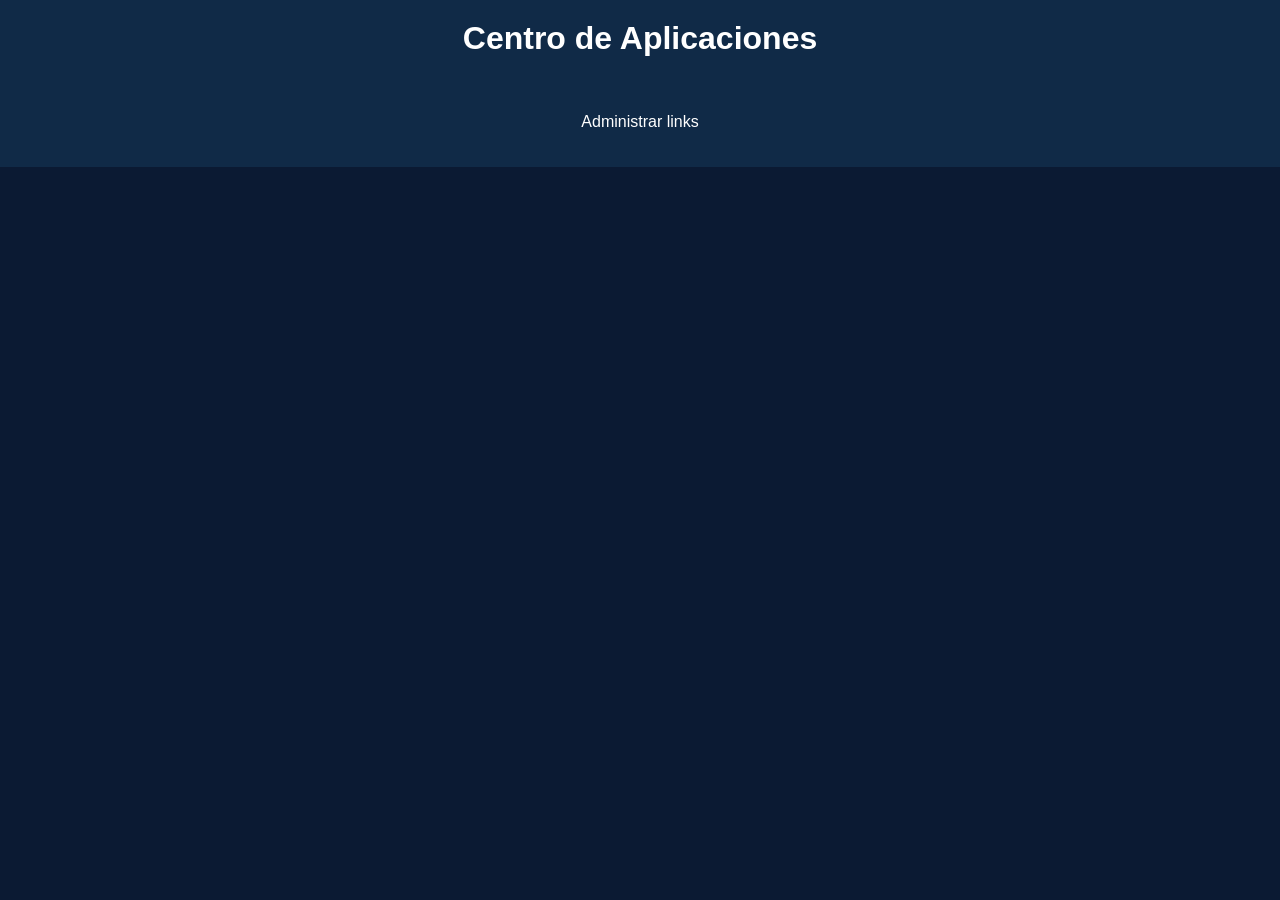
==== public/index.html @ 740b554b "linkManager: panel para administrar una página de links - ABM y orden de links con regeneración de i" ====
<!DOCTYPE html>
<html lang="es">
<head>
    <meta charset="UTF-8">
    <title>Centro de Aplicaciones</title>
    <link rel="stylesheet" href="css/estilos.css">
    <meta name="viewport" content="width=device-width, initial-scale=1.0">
</head>
<body>
    <header>
        <h1>Centro de Aplicaciones</h1>
    </header>
    <main>
        <!-- LINKS:START -->
        <!-- LINKS:END -->
    </main>
    <footer>
        <p><a href="/admin/">Administrar links</a></p>
    </footer>
</body>
</html>
---- public/css/estilos.css ----
body {
    margin: 0;
    font-family: Arial, sans-serif;
    background-color: #0b1a33;
    color: #ffffff;
}

header, footer {
    text-align: center;
    padding: 20px;
    background-color: #102a47;
}

h1 {
    margin: 0;
}

.aplicaciones {
    display: flex;
    flex-wrap: wrap;
    justify-content: center;
    padding: 20px;
}

.aplicacion {
    background-color: #153b5b;
    border-radius: 10px;
    margin: 10px;
    width: 200px;
    text-align: center;
    transition: transform 0.2s;
}

.aplicacion:hover {
    transform: scale(1.05);
}

.aplicacion img {
    width: 100px;
    height: 100px;
    margin-top: 20px;
}

.aplicacion h2 {
    color: #66c0f4;
}

.aplicacion p {
    padding: 0 10px 20px 10px;
}

a {
    text-decoration: none;
    color: inherit;
}

@media (max-width: 600px) {
    .aplicaciones {
        flex-direction: column;
        align-items: center;
    }
}

.separador {
    display: block;
    width: 100%;
    margin: 20px 20px 0 20px;
    padding: 0 20px;
}

.separador h2 {
    margin: 0;
    text-align: left;
    font-size: 22px;
    font-weight: 700;
    color: #ffffff;
}
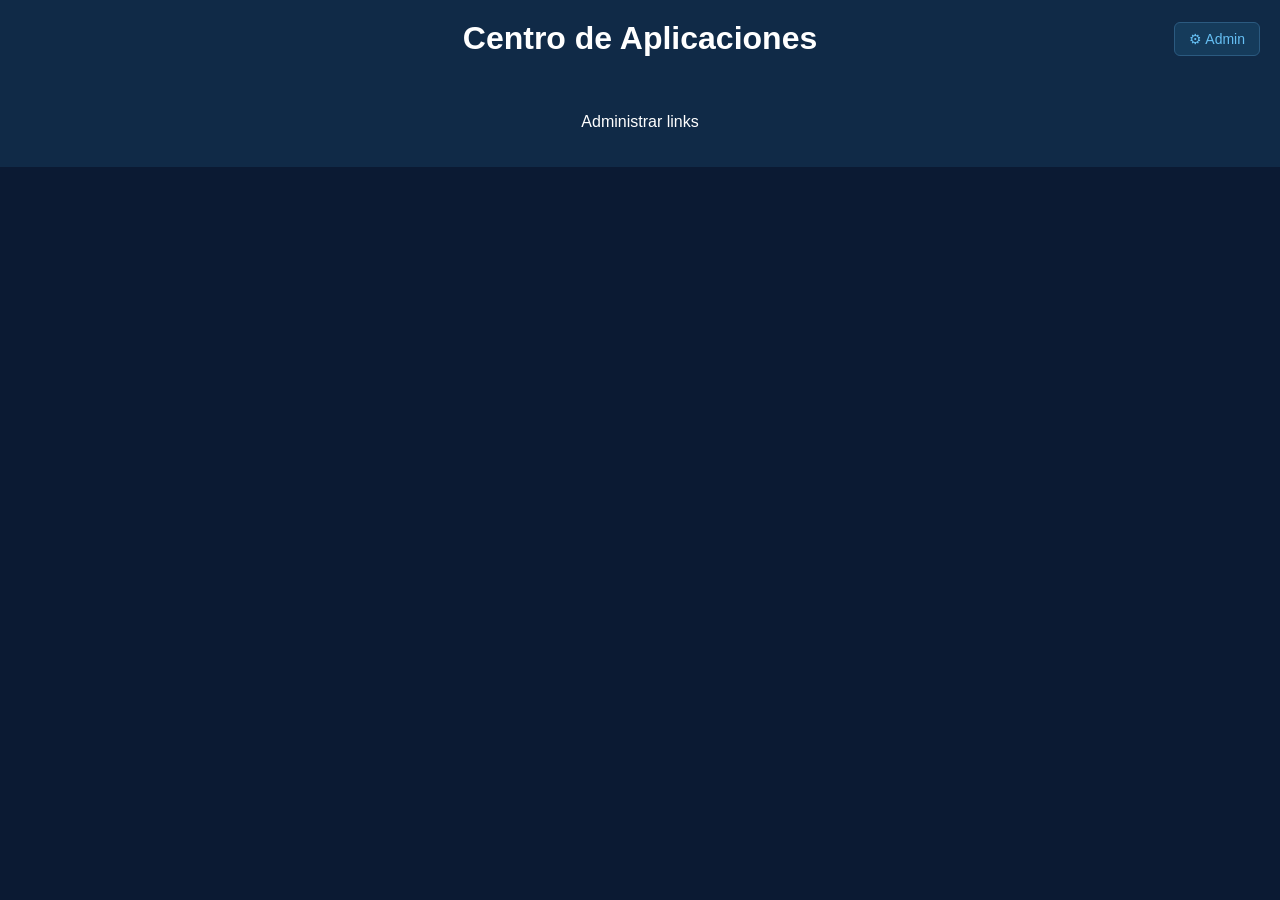
==== commit 659387cf: "Botón de acceso al panel de administración en el encabezado Co-Authored-By: Claude Opus 5.5 <noreply" ====
--- a/public/index.html
+++ b/public/index.html
@@ -9,6 +9,7 @@
 <body>
     <header>
         <h1>Centro de Aplicaciones</h1>
+        <a class="btn-admin" href="/admin/" title="Administrar links">&#9881; Admin</a>
     </header>
     <main>
         <!-- LINKS:START -->
--- a/public/css/estilos.css
+++ b/public/css/estilos.css
@@ -75,3 +75,34 @@
     font-weight: 700;
     color: #ffffff;
 }
+
+/* Botón de acceso al panel de administración */
+header {
+    position: relative;
+}
+
+.btn-admin {
+    position: absolute;
+    top: 50%;
+    right: 20px;
+    transform: translateY(-50%);
+    padding: 8px 14px;
+    border: 1px solid #2b5a80;
+    border-radius: 6px;
+    background-color: #153b5b;
+    color: #66c0f4;
+    font-size: 14px;
+}
+
+.btn-admin:hover {
+    background-color: #1d4d75;
+}
+
+@media (max-width: 600px) {
+    .btn-admin {
+        position: static;
+        transform: none;
+        display: inline-block;
+        margin-top: 10px;
+    }
+}
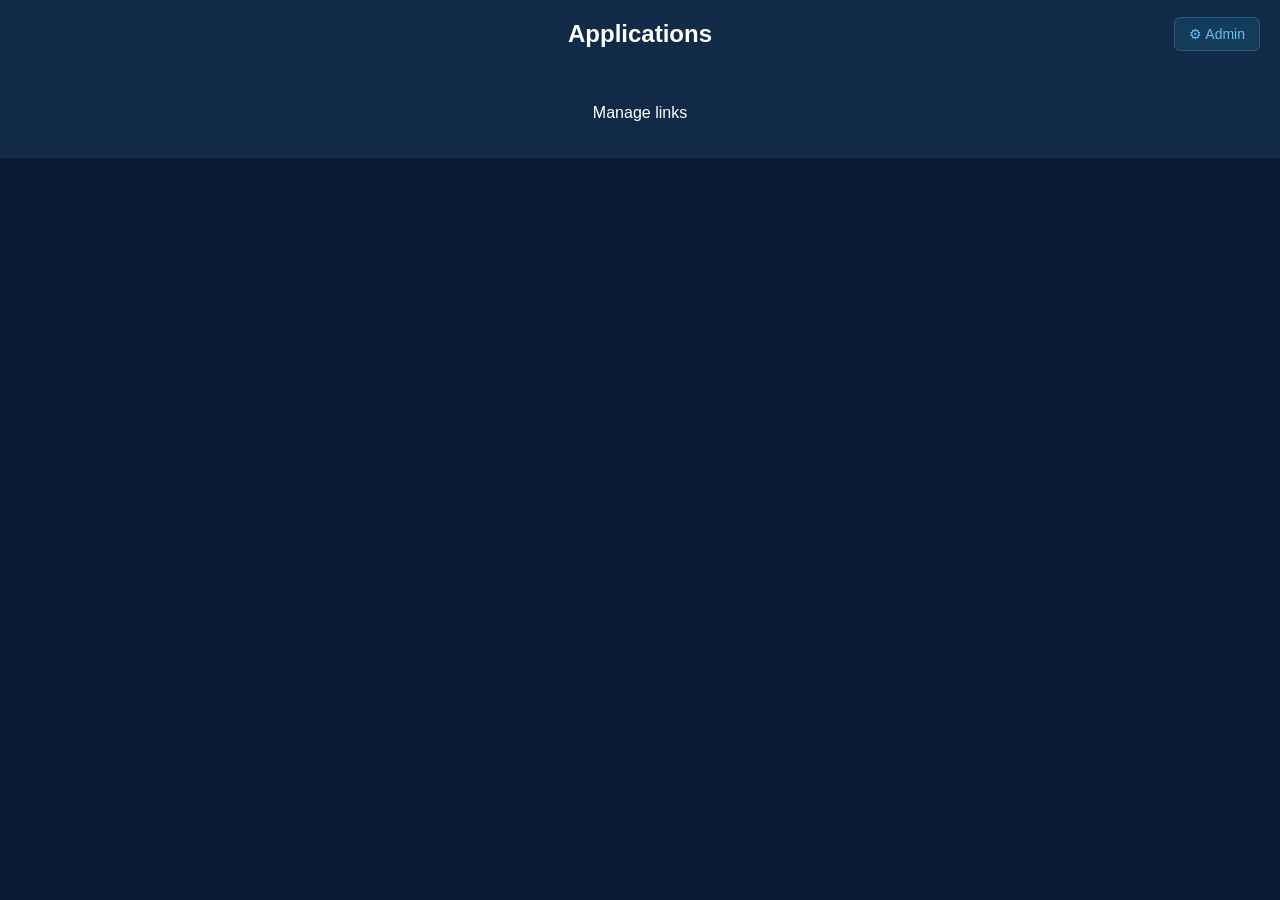
==== commit 23ef08c9: "English as the main language, Spanish translation and language setting - All code comments, docstrin" ====
--- a/public/index.html
+++ b/public/index.html
@@ -1,22 +1,22 @@
 <!DOCTYPE html>
-<html lang="es">
+<html lang="en">
 <head>
     <meta charset="UTF-8">
-    <title>Centro de Aplicaciones</title>
+    <title>Applications</title>
     <link rel="stylesheet" href="css/estilos.css">
     <meta name="viewport" content="width=device-width, initial-scale=1.0">
 </head>
 <body>
     <header>
-        <h1>Centro de Aplicaciones</h1>
-        <a class="btn-admin" href="/admin/" title="Administrar links">&#9881; Admin</a>
+        <h1>Applications</h1>
+        <a class="btn-admin" href="/admin/" title="Manage links">&#9881; Admin</a>
     </header>
     <main>
         <!-- LINKS:START -->
         <!-- LINKS:END -->
     </main>
     <footer>
-        <p><a href="/admin/">Administrar links</a></p>
+        <p><a href="/admin/">Manage links</a></p>
     </footer>
 </body>
 </html>
--- a/public/css/estilos.css
+++ b/public/css/estilos.css
@@ -13,6 +13,7 @@
 
 h1 {
     margin: 0;
+    font-size: 24px;
 }
 
 .aplicaciones {
@@ -24,9 +25,9 @@
 
 .aplicacion {
     background-color: #153b5b;
-    border-radius: 10px;
-    margin: 10px;
-    width: 200px;
+    border-radius: 8px;
+    margin: 8px;
+    width: 150px;
     text-align: center;
     transition: transform 0.2s;
 }
@@ -36,17 +37,21 @@
 }
 
 .aplicacion img {
-    width: 100px;
-    height: 100px;
-    margin-top: 20px;
+    width: 75px;
+    height: 75px;
+    margin-top: 15px;
 }
 
 .aplicacion h2 {
     color: #66c0f4;
+    font-size: 18px;
+    margin: 12px 0;
 }
 
 .aplicacion p {
-    padding: 0 10px 20px 10px;
+    padding: 0 8px 15px 8px;
+    margin: 0;
+    font-size: 12px;
 }
 
 a {
@@ -63,20 +68,35 @@
 
 .separador {
     display: block;
-    width: 100%;
+    box-sizing: border-box;
+    width: auto;
     margin: 20px 20px 0 20px;
     padding: 0 20px;
 }
 
 .separador h2 {
     margin: 0;
-    text-align: left;
-    font-size: 22px;
+    display: flex;
+    align-items: center;
+    justify-content: center;
+    gap: 16px;
+    text-align: center;
+    font-size: 20px;
     font-weight: 700;
     color: #ffffff;
 }
 
-/* Botón de acceso al panel de administración */
+/* Lines on both sides of the divider title */
+.separador h2::before,
+.separador h2::after {
+    content: "";
+    flex: 1;
+    max-width: 240px;
+    height: 1px;
+    background-color: #2b5a80;
+}
+
+/* Button to open the admin panel */
 header {
     position: relative;
 }
